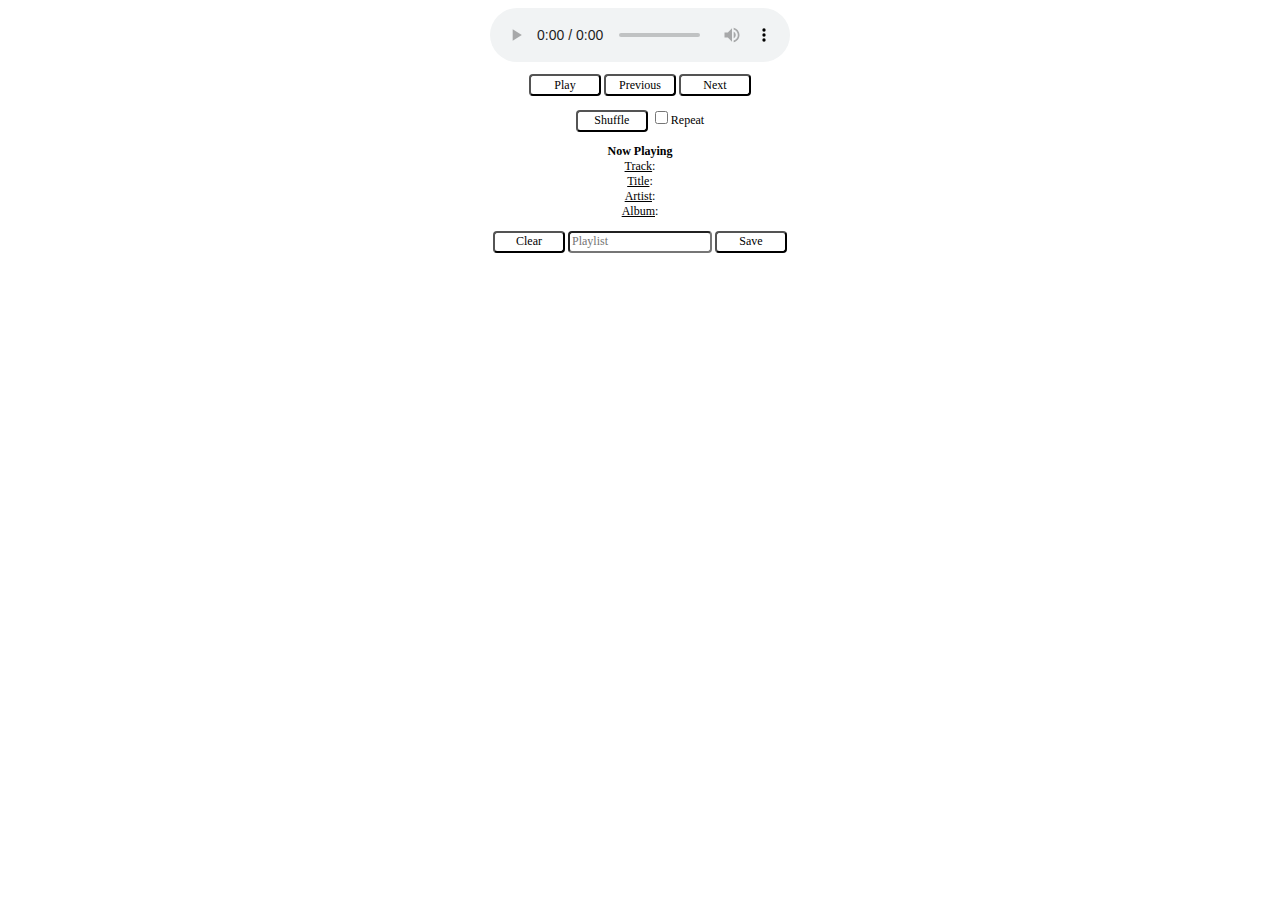
==== audio.html @ 56161933 "first commit" ====
<html lang="en">
<head>
    <title>Audio Player</title>
    <style>

        body, td, th, button, input {
            font-family: Verdana;
            font-size: 12px;
            outline: none;
        }

        .btn {
            width: 72px;
            height: 22px;
            border-radius: 4px;
            background-color: #ffffff;
            color: #000000;
        }

        .ibtn {
            width: 36px;
            height: 22px;
            border-radius: 4px;
            background-color: #ffffff;
            color: #000000;
        }

        a {
            color:black;
            text-decoration: none;
        }

        #playlist .current-song a {
            color:blue;
        }

        #playlistName {
            width: 144px;
            height: 22px;
            border-radius: 4px;
        }

    </style>
    <script src="audio.js"></script>
</head>

<body>

    <!-- <h2><u>Audio Player</u></h2> -->

    <p style="text-align:center"><audio style="width:300px" src="" controls id="audioPlayer">
        Sorry your browser does not support html5
    </audio></p>

    <p style="text-align:center">
        <button class="btn" id="play_pause" onclick="play_pause()">Play</button>
	    <button class="btn" id="previous" onclick="previous()">Previous</button>
	    <button class="btn" id="next" onclick="next()">Next</button>

    <p style="text-align:center">
        <button class="btn" id="shuffle" onclick="shuffle()">Shuffle</button>
        <label><input type="checkbox" id="repeat">Repeat</label>
    </p>

    <p style="text-align:center" id="nowPlayingInfo">
        <b>Now Playing</b><br>
        <u>Track</u>: <br>
        <u>Title</u>: <br>
        <u>Artist</u>: <br>
        <u>Album</u>: <br>
    </p>

    <p style="text-align:center">
        <button class="btn" id="clearPlaylist" onclick="clearPlaylist()">Clear</button>
        <input type="text" id="playlistName" placeholder="Playlist">
        <button class="btn" id="savePlaylist" onclick="savePlaylist()">Save</button>
    </p>

    <table id="playlist"></table>

    <script>
        initPlayer();
    </script>

</body>

</html>
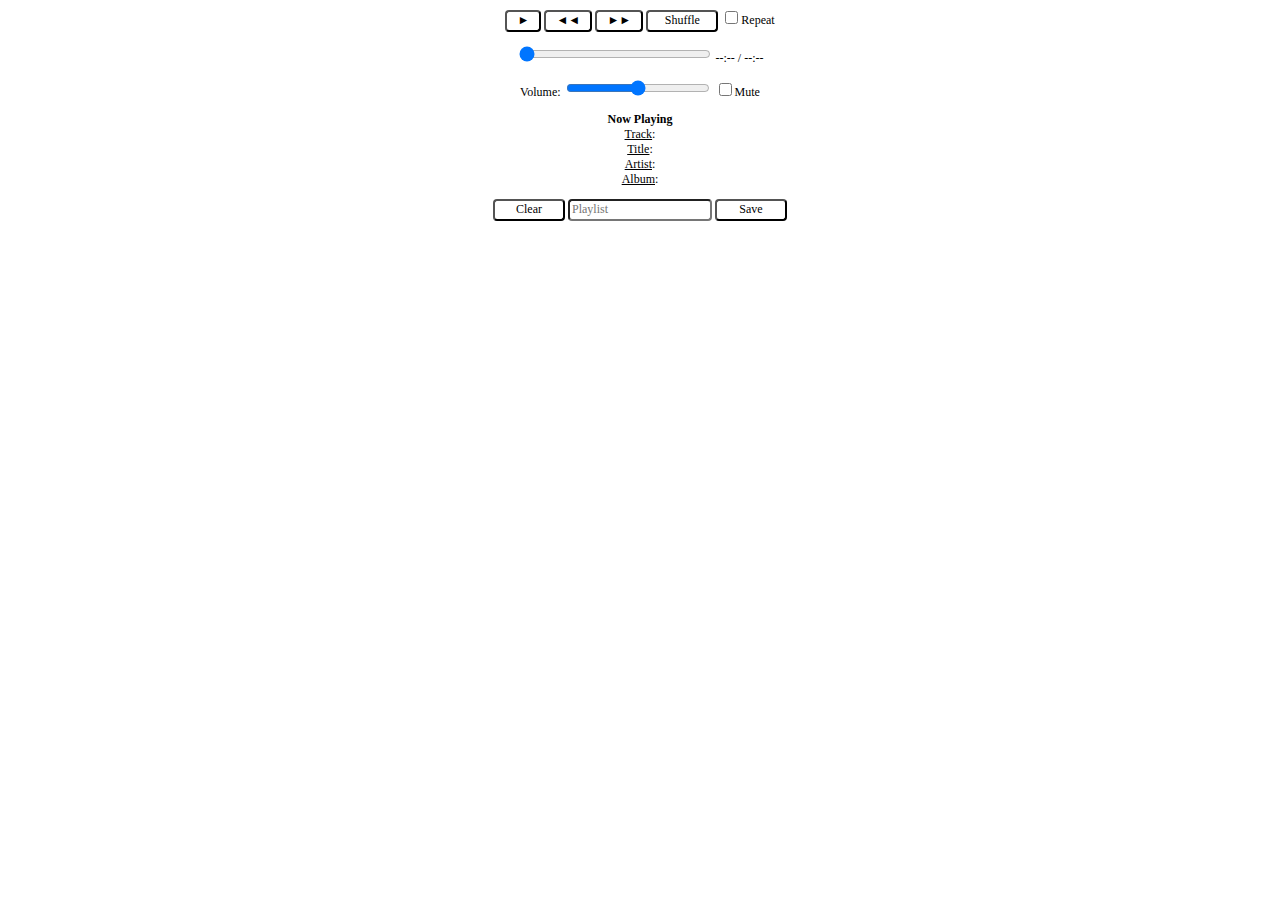
==== commit 0ea6a6b2: "improvements to the ui, including custom player controls" ====
--- a/audio.html
+++ b/audio.html
@@ -1,46 +1,7 @@
 <html lang="en">
 <head>
     <title>Audio Player</title>
-    <style>
-
-        body, td, th, button, input {
-            font-family: Verdana;
-            font-size: 12px;
-            outline: none;
-        }
-
-        .btn {
-            width: 72px;
-            height: 22px;
-            border-radius: 4px;
-            background-color: #ffffff;
-            color: #000000;
-        }
-
-        .ibtn {
-            width: 36px;
-            height: 22px;
-            border-radius: 4px;
-            background-color: #ffffff;
-            color: #000000;
-        }
-
-        a {
-            color:black;
-            text-decoration: none;
-        }
-
-        #playlist .current-song a {
-            color:blue;
-        }
-
-        #playlistName {
-            width: 144px;
-            height: 22px;
-            border-radius: 4px;
-        }
-
-    </style>
+    <link rel="stylesheet" href="style.css">
     <script src="audio.js"></script>
 </head>
 
@@ -48,18 +9,24 @@
 
     <!-- <h2><u>Audio Player</u></h2> -->
 
-    <p style="text-align:center"><audio style="width:300px" src="" controls id="audioPlayer">
-        Sorry your browser does not support html5
-    </audio></p>
+    <p style="text-align:center">
+        <audio id="audioPlayer1"></audio>
+        <audio id="audioPlayer2"></audio>
+        <button class="ibtn" id="play_pause" onclick="play_pause()">&#9658;</button>
+        <button class="ibtn" style="width:48px" id="previous" onclick="previous()">&#9668&#9668;</button>
+        <button class="ibtn" style="width:48px" id="next" onclick="next()">&#9658&#9658;</button>
+        <button class="btn" id="shuffle" onclick="shuffle()">Shuffle</button>
+        <label><input type="checkbox" id="repeat">Repeat</label>
+    </p>
 
     <p style="text-align:center">
-        <button class="btn" id="play_pause" onclick="play_pause()">Play</button>
-	    <button class="btn" id="previous" onclick="previous()">Previous</button>
-	    <button class="btn" id="next" onclick="next()">Next</button>
+        <input type="range" min="0" max="0" value="0" id="playhead" style="width:192px">
+        <label id="currentTime">--:--</label> / <label id="duration">--:--</label>
+    </p>
 
     <p style="text-align:center">
-        <button class="btn" id="shuffle" onclick="shuffle()">Shuffle</button>
-        <label><input type="checkbox" id="repeat">Repeat</label>
+        Volume: <input type="range" min="0" max="100" value="50" id="volume" style="width:144px">
+        <label><input type="checkbox" id="mute">Mute</label>
     </p>
 
     <p style="text-align:center" id="nowPlayingInfo">
@@ -76,7 +43,7 @@
         <button class="btn" id="savePlaylist" onclick="savePlaylist()">Save</button>
     </p>
 
-    <table id="playlist"></table>
+    <ul id="playlist" style="width:100%"></ul>
 
     <script>
         initPlayer();
--- a/style.css
+++ b/style.css
@@ -0,0 +1,85 @@
+body, td, th, button, input {
+    font-family: Verdana;
+    font-size: 12px;
+    outline: none;
+}
+
+.browsetbl {
+    border-collapse: collapse;
+    table-layout: fixed;
+}
+
+.browsetbl td, th {
+    border: 1px solid #C0C0C0;
+    padding: 5px;
+}
+
+.browsetbl tr {
+    height: 32px;
+}
+
+.browsetbl tr:nth-child(even) {
+    background-color: #f2f2f2;
+}
+
+a {
+    color:black;
+    text-decoration: none;
+}
+
+.btn {
+    width: 72px;
+    height: 22px;
+    border-radius: 4px;
+    background-color: #ffffff;
+    color: #000000;
+}
+
+.ibtn {
+    width: 36px;
+    height: 22px;
+    border-radius: 4px;
+    background-color: #ffffff;
+    color: #000000;
+}
+
+.active {
+    font-weight: bold;
+    background-color: #000000;
+    color: #ffffff;
+}
+
+.transparent {
+    background: rgba(255,255,255,0.9);
+}
+
+.header {
+    position: fixed;
+    margin-top: 0;
+}
+
+#query {
+    width: 144px;
+    height: 22px;
+    border-radius: 4px;
+}
+
+#playlist {
+    list-style-type: none;
+    padding: 0 0 0 0;
+}
+
+#playlist li {
+    min-height: 24px;
+    border-top: 1px solid white;
+}
+
+#playlist .current-song a {
+    font-weight: bold;
+}
+
+#playlistName {
+    width: 144px;
+    height: 22px;
+    border-radius: 4px;
+}
